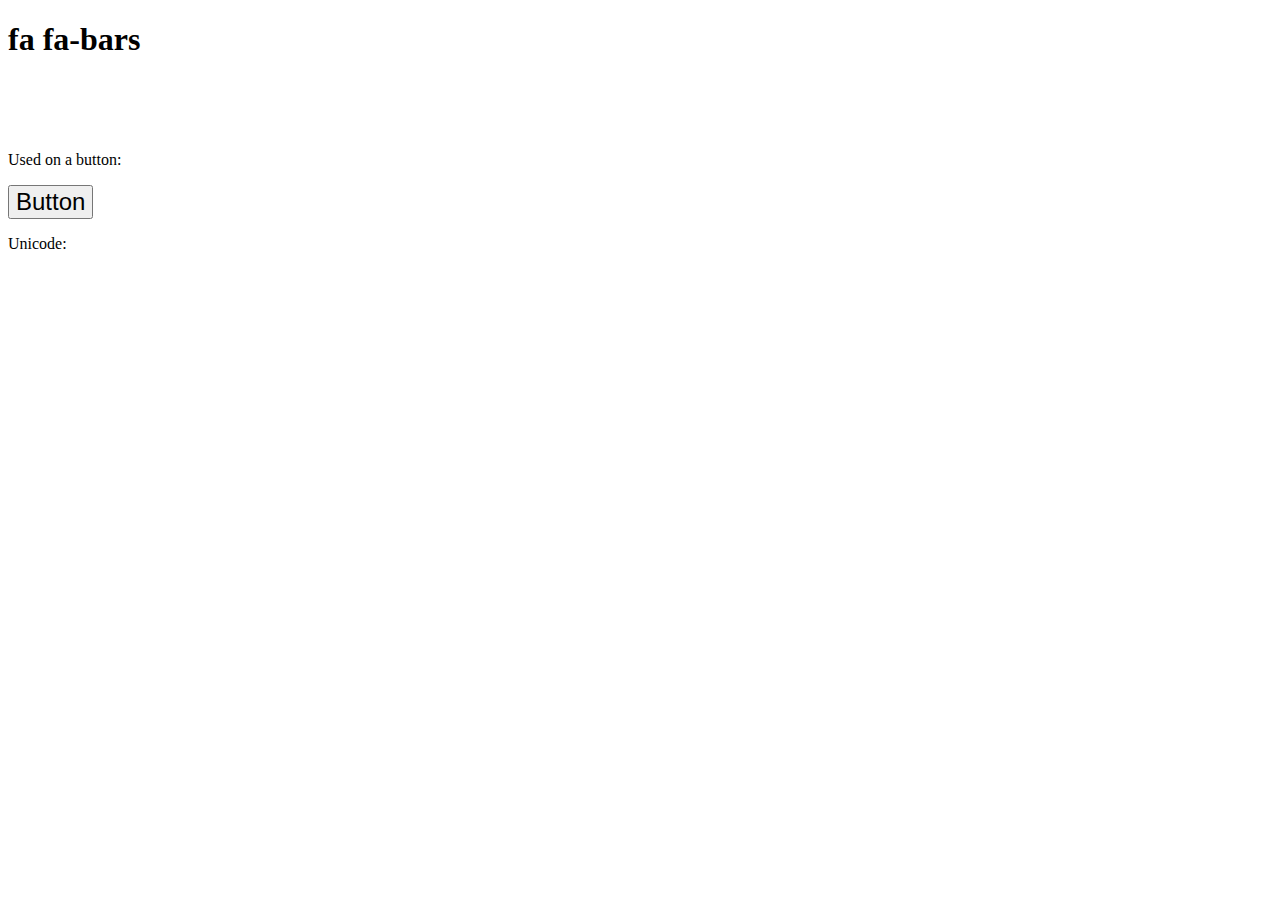
==== index.html @ 6602dc12 "add index.html" ====
<!DOCTYPE html>
<html>
<head>
<title>Font Awesome Icons</title>
<meta name="viewport" content="width=device-width, initial-scale=1">
</head>
<body>

<h1>fa fa-bars</h1>

<i class="fa fa-bars"></i>
<i class="fa fa-bars" style="font-size:24px"></i>
<i class="fa fa-bars" style="font-size:36px"></i>
<i class="fa fa-bars" style="font-size:48px;color:red"></i>
<br>

<p>Used on a button:</p>
<button style="font-size:24px">Button <i class="fa fa-bars"></i></button>

<p>Unicode:</p>
<i style="font-size:24px" class="fa">&#xf0c9;</i>

</body>
</html>
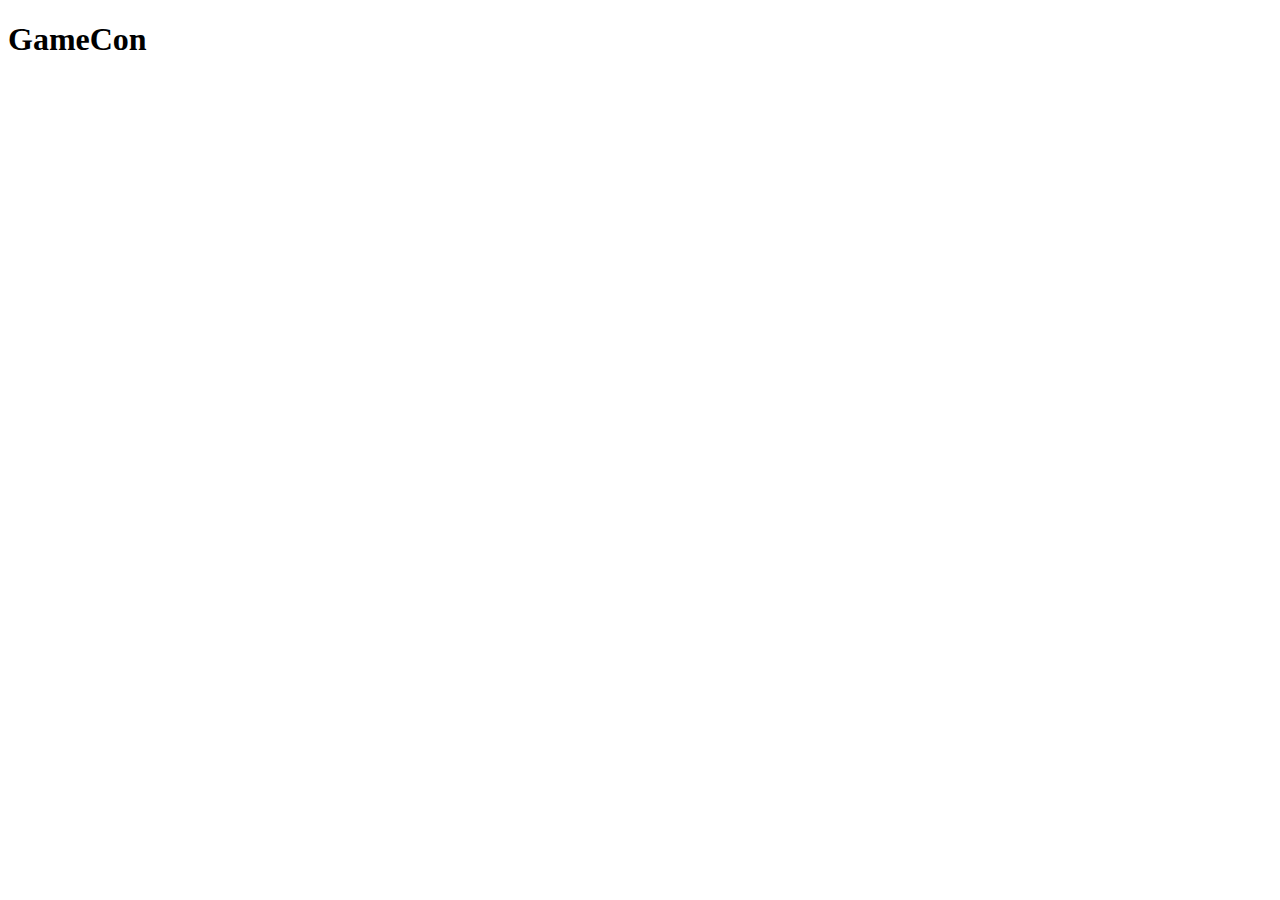
==== commit bac5ebba: "add header" ====
--- a/index.html
+++ b/index.html
@@ -5,20 +5,9 @@
 <meta name="viewport" content="width=device-width, initial-scale=1">
 </head>
 <body>
-
-<h1>fa fa-bars</h1>
-
-<i class="fa fa-bars"></i>
-<i class="fa fa-bars" style="font-size:24px"></i>
-<i class="fa fa-bars" style="font-size:36px"></i>
-<i class="fa fa-bars" style="font-size:48px;color:red"></i>
-<br>
-
-<p>Used on a button:</p>
-<button style="font-size:24px">Button <i class="fa fa-bars"></i></button>
-
-<p>Unicode:</p>
-<i style="font-size:24px" class="fa">&#xf0c9;</i>
+<header>
+<h1>GameCon</h1>
+</header>
 
 </body>
 </html> 
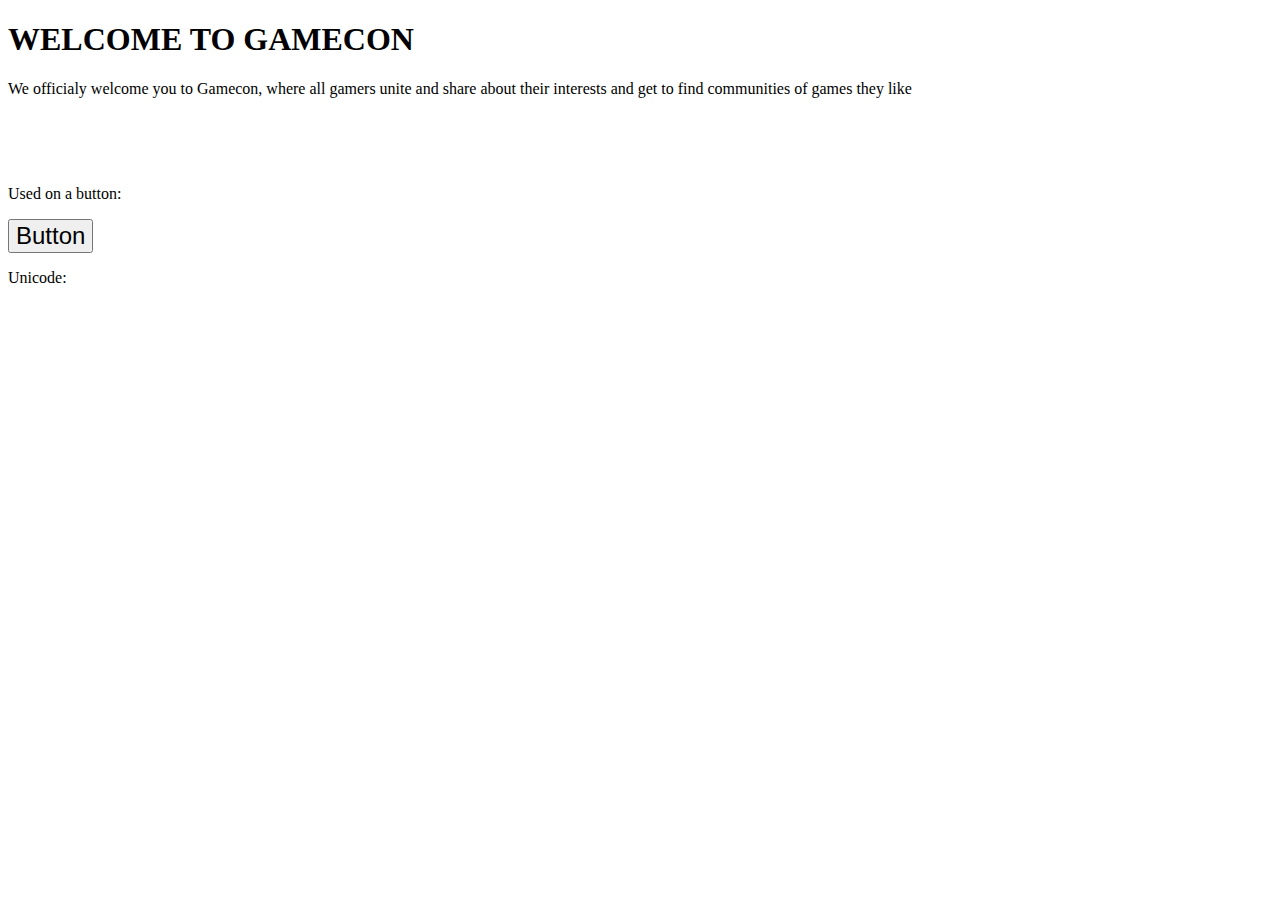
==== commit 5dd4491a: "add home area" ====
--- a/index.html
+++ b/index.html
@@ -1,14 +1,29 @@
 <!DOCTYPE html>
 <html>
-<head>
-<title>Font Awesome Icons</title>
-<meta name="viewport" content="width=device-width, initial-scale=1">
-</head>
-<body>
-<header>
-<h1>GameCon</h1>
-</header>
+  <head>
+    <title>GameCon</title>
+    <meta name="viewport" content="width=device-width, initial-scale=1" />
+  </head>
+  <body>
+    <!--HOME AREA-->
+    <section class="home">
+      <h1 class="header1">WELCOME TO GAMECON</h1>
+      <p>
+        We officialy welcome you to Gamecon, where all gamers unite and share
+        about their interests and get to find communities of games they like
+      </p>
+    </section>
 
-</body>
-</html> 
+    <i class="fa fa-bars"></i>
+    <i class="fa fa-bars" style="font-size: 24px"></i>
+    <i class="fa fa-bars" style="font-size: 36px"></i>
+    <i class="fa fa-bars" style="font-size: 48px; color: red"></i>
+    <br />
 
+    <p>Used on a button:</p>
+    <button style="font-size: 24px">Button <i class="fa fa-bars"></i></button>
+
+    <p>Unicode:</p>
+    <i style="font-size: 24px" class="fa">&#xf0c9;</i>
+  </body>
+</html>
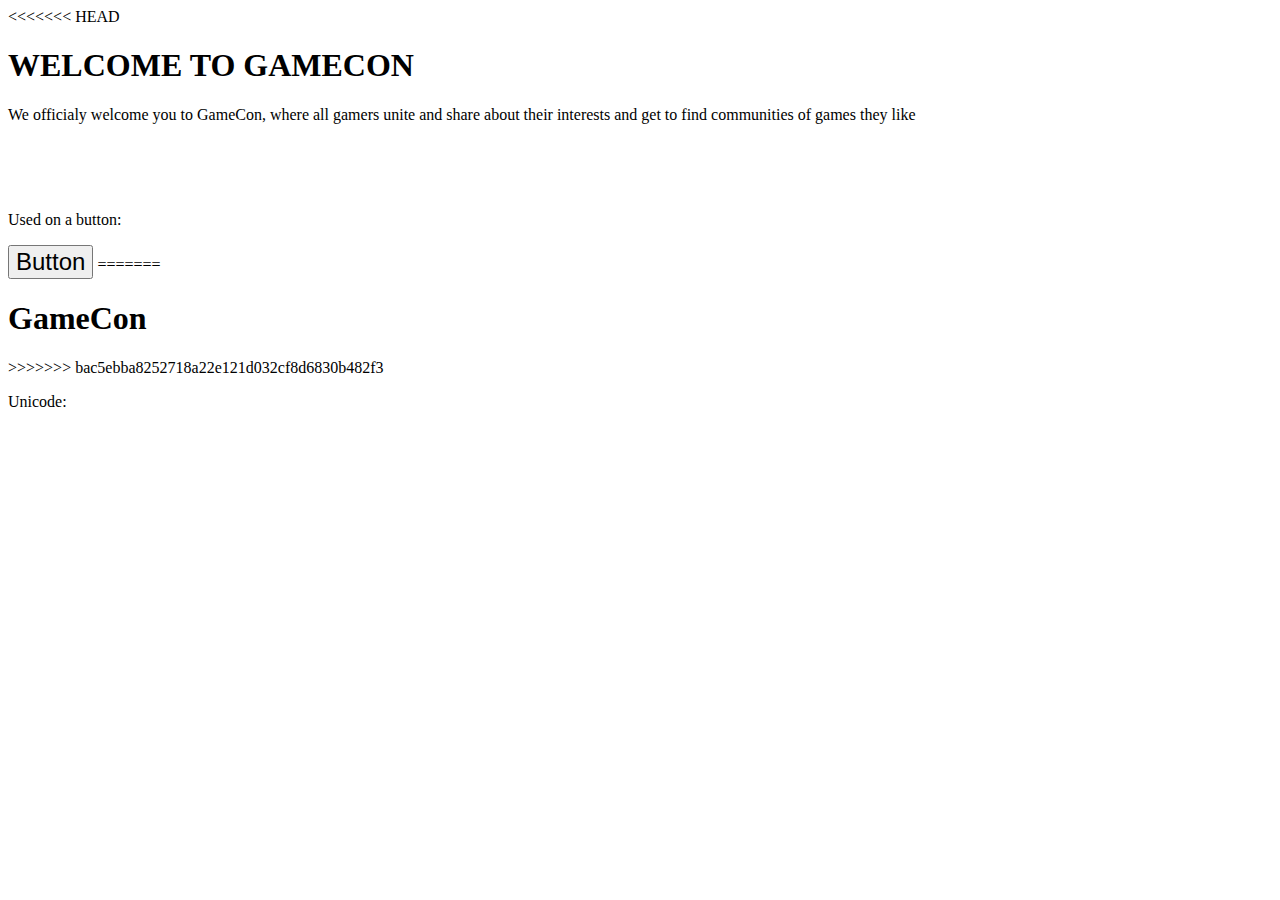
==== commit ecfdf8b6: "change text" ====
--- a/index.html
+++ b/index.html
@@ -1,5 +1,6 @@
 <!DOCTYPE html>
 <html>
+<<<<<<< HEAD
   <head>
     <title>GameCon</title>
     <meta name="viewport" content="width=device-width, initial-scale=1" />
@@ -9,7 +10,7 @@
     <section class="home">
       <h1 class="header1">WELCOME TO GAMECON</h1>
       <p>
-        We officialy welcome you to Gamecon, where all gamers unite and share
+        We officialy welcome you to GameCon, where all gamers unite and share
         about their interests and get to find communities of games they like
       </p>
     </section>
@@ -22,6 +23,19 @@
 
     <p>Used on a button:</p>
     <button style="font-size: 24px">Button <i class="fa fa-bars"></i></button>
+=======
+<head>
+<title>Font Awesome Icons</title>
+<meta name="viewport" content="width=device-width, initial-scale=1">
+</head>
+<body>
+<header>
+<h1>GameCon</h1>
+</header>
+
+</body>
+</html> 
+>>>>>>> bac5ebba8252718a22e121d032cf8d6830b482f3
 
     <p>Unicode:</p>
     <i style="font-size: 24px" class="fa">&#xf0c9;</i>
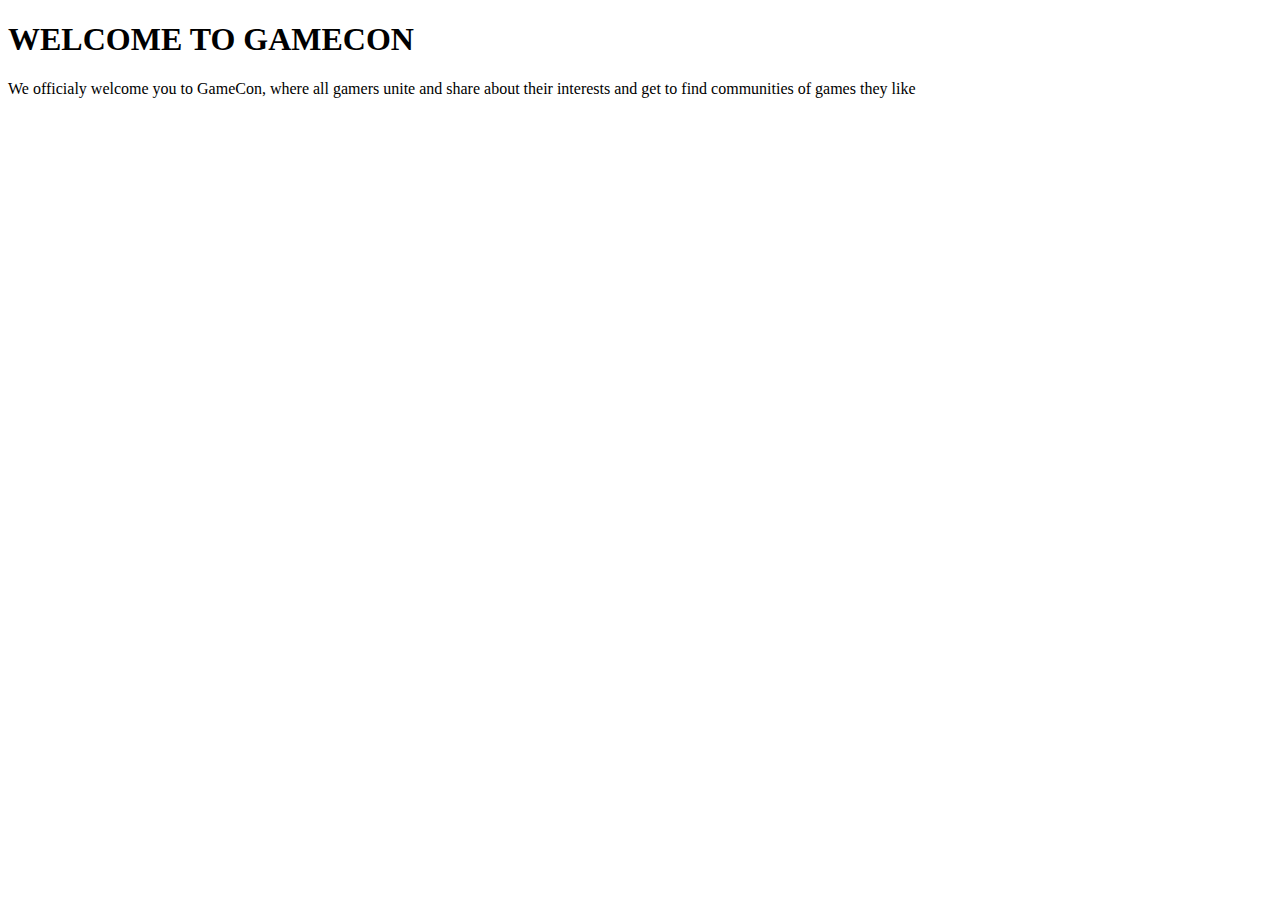
==== commit c23d9453: "put  meta tags in head, cleanup code" ====
--- a/index.html
+++ b/index.html
@@ -1,43 +1,24 @@
 <!DOCTYPE html>
 <html>
-<<<<<<< HEAD
-  <head>
-    <title>GameCon</title>
-    <meta name="viewport" content="width=device-width, initial-scale=1" />
+	<head>
+    		<title>GameCon</title>
+		
+		<meta charset="UTF-8">
+		<meta name="keywords" content="Gamecon, gamehub, chat, online game chat, chatting with gamers, gamers meet">
+		<meta name ="description" content="online chatting and meetup for gamers">
+		<meta name="author" content="moringa group 14">
+		<meta http-equiv="refresh" content="30">
+		<meta name="viewport" content="width=device-width, initial-scale=1.0">
+		<link rel="stylesheet" href="https://cdnjs.cloudflare.com/ajax/libs/font-awesome/4.7.0/css/font-awesome.min.css">
+	        <title>GAMECON</title> 
+		<link rel="icon" sizes="16x16 32x32 48x48 64x64" href="images/">
+  	</head>
   </head>
-  <body>
+	<body>
     <!--HOME AREA-->
-    <section class="home">
-      <h1 class="header1">WELCOME TO GAMECON</h1>
-      <p>
-        We officialy welcome you to GameCon, where all gamers unite and share
-        about their interests and get to find communities of games they like
-      </p>
-    </section>
+    		<section class="home">
+      			<h1 class="header1">WELCOME TO GAMECON</h1>
+      			<p>We officialy welcome you to GameCon, where all gamers unite and share about their interests and get to find communities of games they like</p>
+	</body>
+</html> 
 
-    <i class="fa fa-bars"></i>
-    <i class="fa fa-bars" style="font-size: 24px"></i>
-    <i class="fa fa-bars" style="font-size: 36px"></i>
-    <i class="fa fa-bars" style="font-size: 48px; color: red"></i>
-    <br />
-
-    <p>Used on a button:</p>
-    <button style="font-size: 24px">Button <i class="fa fa-bars"></i></button>
-=======
-<head>
-<title>Font Awesome Icons</title>
-<meta name="viewport" content="width=device-width, initial-scale=1">
-</head>
-<body>
-<header>
-<h1>GameCon</h1>
-</header>
-
-</body>
-</html> 
->>>>>>> bac5ebba8252718a22e121d032cf8d6830b482f3
-
-    <p>Unicode:</p>
-    <i style="font-size: 24px" class="fa">&#xf0c9;</i>
-  </body>
-</html>
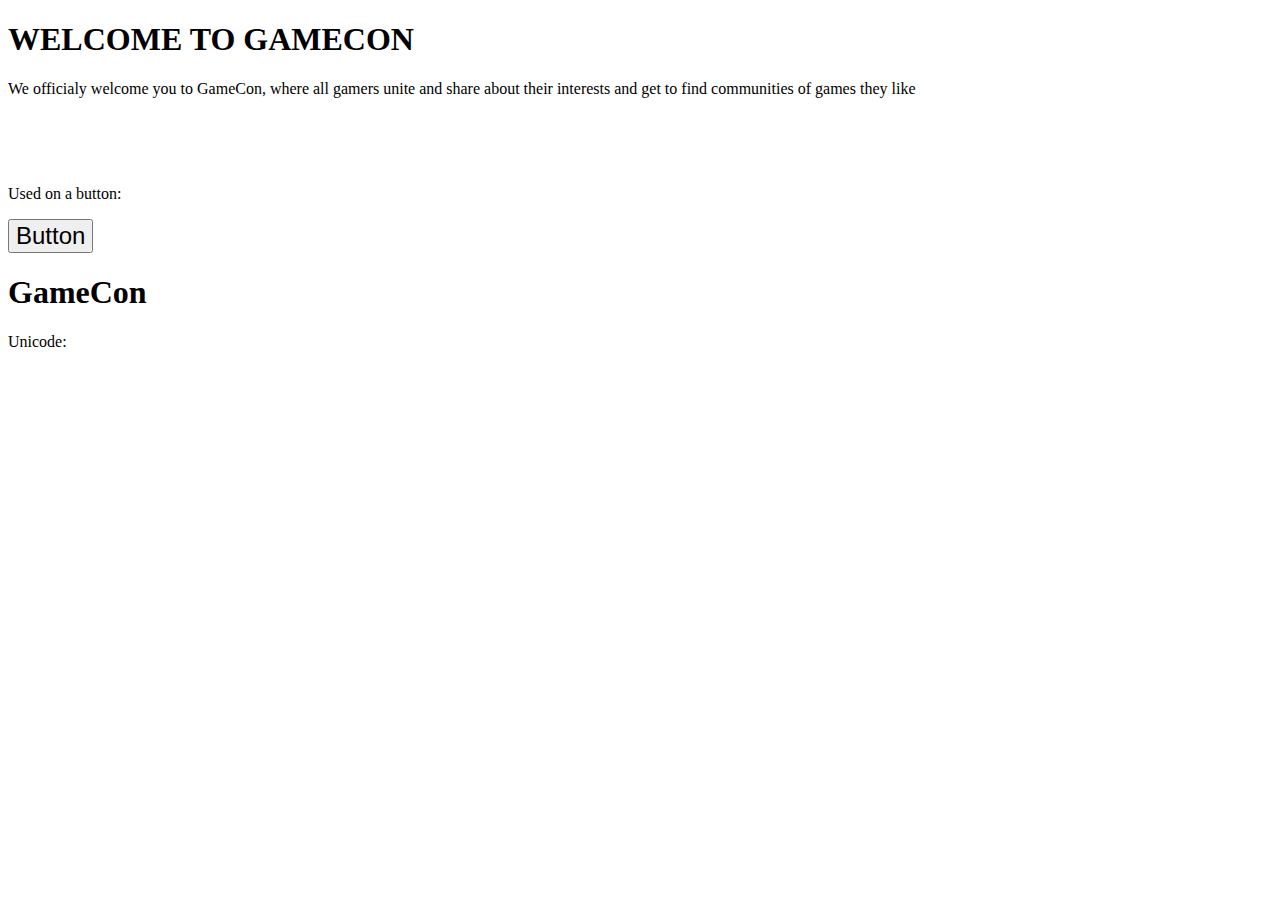
==== commit 4c41d031: "add text" ====
--- a/index.html
+++ b/index.html
@@ -1,24 +1,40 @@
 <!DOCTYPE html>
 <html>
-	<head>
-    		<title>GameCon</title>
-		
-		<meta charset="UTF-8">
-		<meta name="keywords" content="Gamecon, gamehub, chat, online game chat, chatting with gamers, gamers meet">
-		<meta name ="description" content="online chatting and meetup for gamers">
-		<meta name="author" content="moringa group 14">
-		<meta http-equiv="refresh" content="30">
-		<meta name="viewport" content="width=device-width, initial-scale=1.0">
-		<link rel="stylesheet" href="https://cdnjs.cloudflare.com/ajax/libs/font-awesome/4.7.0/css/font-awesome.min.css">
-	        <title>GAMECON</title> 
-		<link rel="icon" sizes="16x16 32x32 48x48 64x64" href="images/">
-  	</head>
+  <head>
+    <title>GameCon</title>
+    <meta name="viewport" content="width=device-width, initial-scale=1" />
   </head>
-	<body>
+  <body>
     <!--HOME AREA-->
-    		<section class="home">
-      			<h1 class="header1">WELCOME TO GAMECON</h1>
-      			<p>We officialy welcome you to GameCon, where all gamers unite and share about their interests and get to find communities of games they like</p>
-	</body>
+    <section class="home">
+      <h1 class="header1">WELCOME TO GAMECON</h1>
+      <p>
+        We officialy welcome you to GameCon, where all gamers unite and share
+        about their interests and get to find communities of games they like
+      </p>
+    </section>
+
+    <i class="fa fa-bars"></i>
+    <i class="fa fa-bars" style="font-size: 24px"></i>
+    <i class="fa fa-bars" style="font-size: 36px"></i>
+    <i class="fa fa-bars" style="font-size: 48px; color: red"></i>
+    <br />
+
+    <p>Used on a button:</p>
+    <button style="font-size: 24px">Button <i class="fa fa-bars"></i></button>
+<head>
+<title>Font Awesome Icons</title>
+<meta name="viewport" content="width=device-width, initial-scale=1">
+</head>
+<body>
+<header>
+<h1>GameCon</h1>
+</header>
+
+</body>
 </html> 
 
+    <p>Unicode:</p>
+    <i style="font-size: 24px" class="fa">&#xf0c9;</i>
+  </body>
+</html>
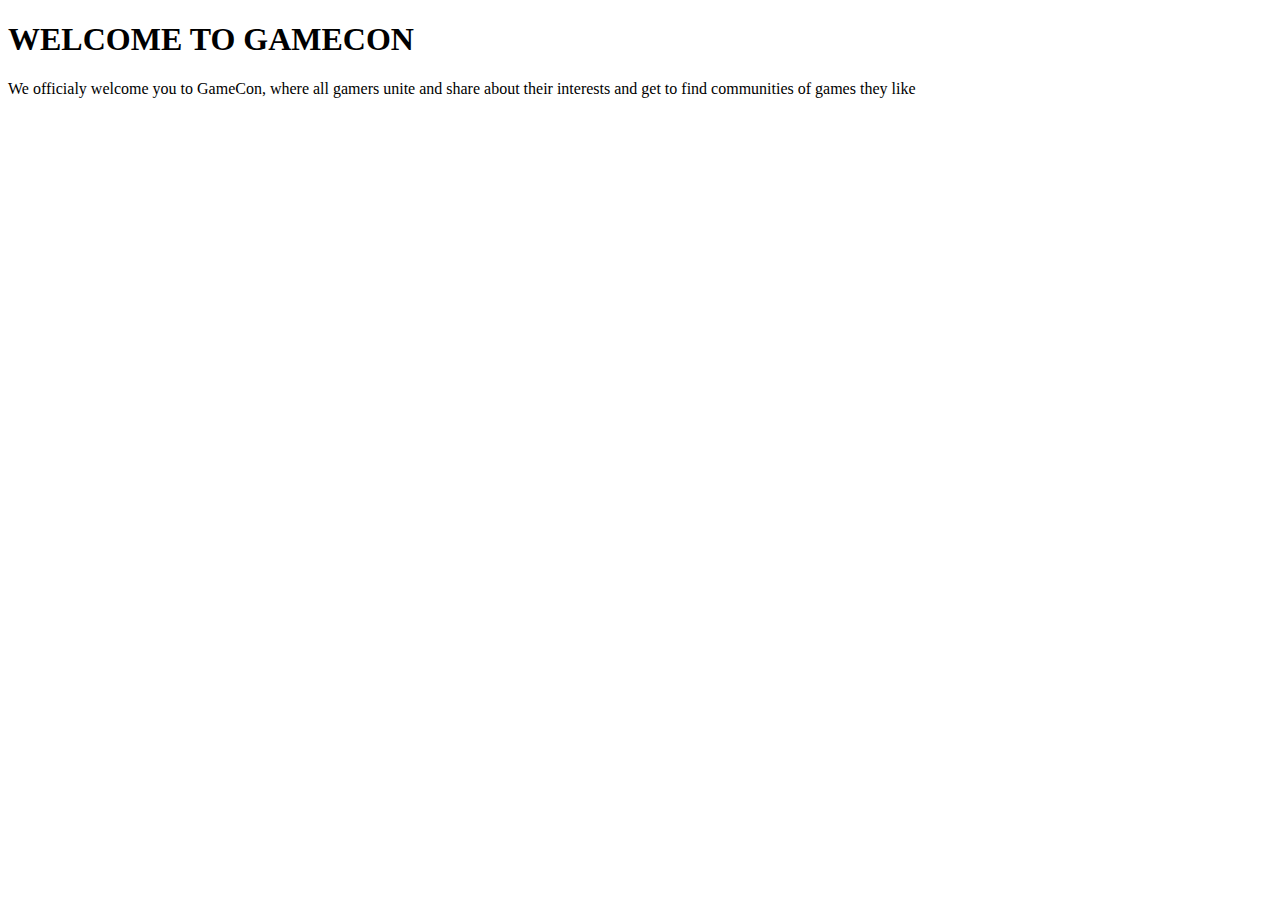
==== commit 48fbf3fa: "images" ====
--- a/index.html
+++ b/index.html
@@ -1,40 +1,23 @@
 <!DOCTYPE html>
 <html>
-  <head>
-    <title>GameCon</title>
-    <meta name="viewport" content="width=device-width, initial-scale=1" />
+	<head>
+    		<title>GameCon</title>
+		
+		<meta charset="UTF-8">
+		<meta name="keywords" content="Gamecon, gamehub, chat, online game chat, chatting with gamers, gamers meet">
+		<meta name ="description" content="online chatting and meetup for gamers">
+		<meta name="author" content="moringa group 14">
+		<meta http-equiv="refresh" content="30">
+		<meta name="viewport" content="width=device-width, initial-scale=1.0">
+		<link rel="stylesheet" href="https://cdnjs.cloudflare.com/ajax/libs/font-awesome/4.7.0/css/font-awesome.min.css">
+	        <title>GAMECON</title> 
+		<link rel="icon" sizes="16x16 32x32 48x48 64x64" href="images/">
+  	</head>
   </head>
-  <body>
+	<body>
     <!--HOME AREA-->
-    <section class="home">
-      <h1 class="header1">WELCOME TO GAMECON</h1>
-      <p>
-        We officialy welcome you to GameCon, where all gamers unite and share
-        about their interests and get to find communities of games they like
-      </p>
-    </section>
-
-    <i class="fa fa-bars"></i>
-    <i class="fa fa-bars" style="font-size: 24px"></i>
-    <i class="fa fa-bars" style="font-size: 36px"></i>
-    <i class="fa fa-bars" style="font-size: 48px; color: red"></i>
-    <br />
-
-    <p>Used on a button:</p>
-    <button style="font-size: 24px">Button <i class="fa fa-bars"></i></button>
-<head>
-<title>Font Awesome Icons</title>
-<meta name="viewport" content="width=device-width, initial-scale=1">
-</head>
-<body>
-<header>
-<h1>GameCon</h1>
-</header>
-
-</body>
+    		<section class="home">
+      			<h1 class="header1">WELCOME TO GAMECON</h1>
+      			<p>We officialy welcome you to GameCon, where all gamers unite and share about their interests and get to find communities of games they like</p>
+	</body>
 </html> 
-
-    <p>Unicode:</p>
-    <i style="font-size: 24px" class="fa">&#xf0c9;</i>
-  </body>
-</html>
